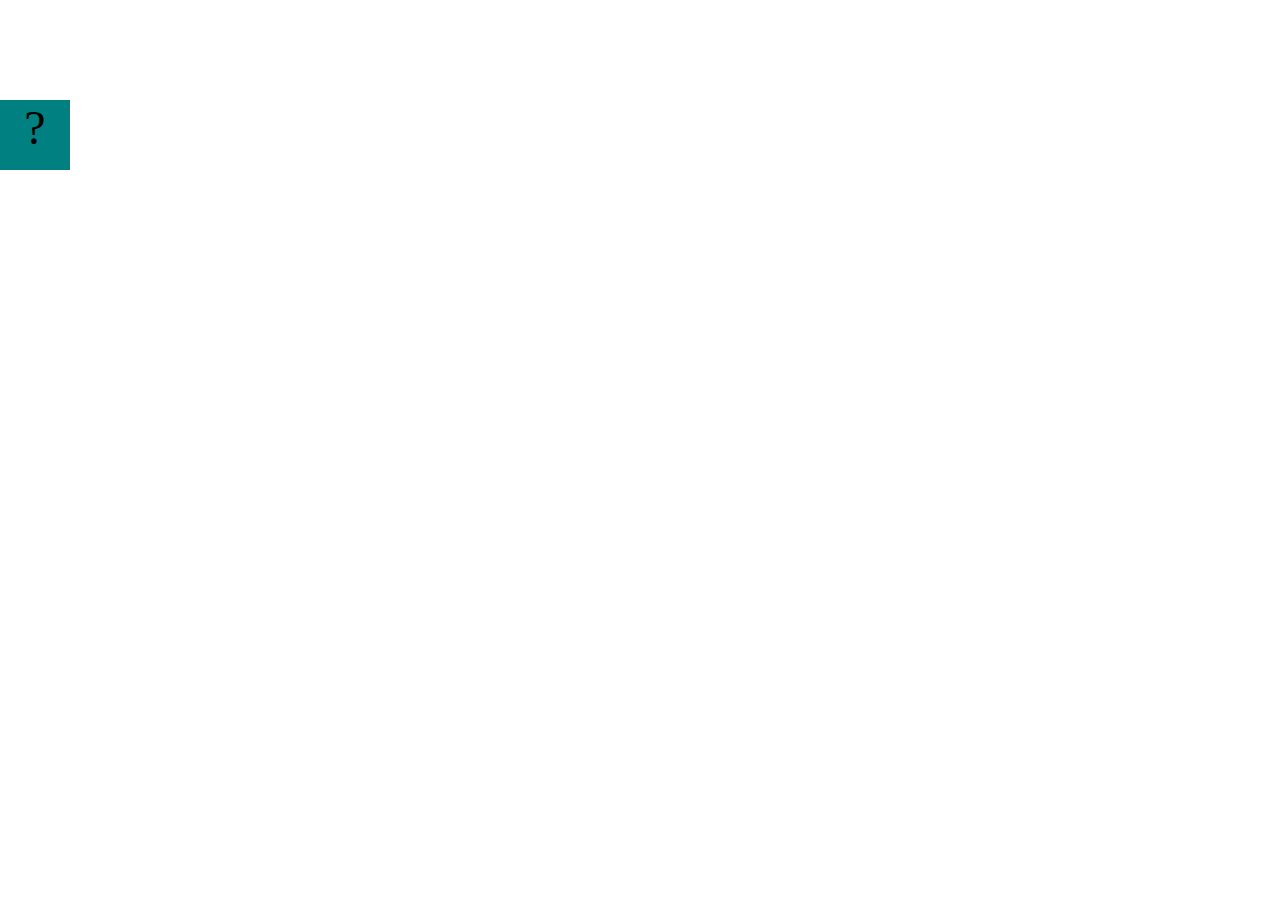
==== projects/bouncing-box/index.html @ bee1e7b8 "Initial commit" ====
<!DOCTYPE html>
<html>
<head>
	<meta charset="utf-8">
	<title>Bouncing Box</title>
	<script src="jquery.min.js"></script>
	<style>
		.box {
			width: 70px;
			height: 70px;
			background-color: teal;
			font-size: 300%;
			text-align: center;
			user-select: none;
			display: block;
			position: absolute;
			top: 100px;
			left: 0px;  /* <--- Change me! */
		}
		.board{
			height: 100vh;
		}
	</style>
	<!-- 	<script src="//cdnjs.cloudflare.com/ajax/libs/jquery/2.1.1/jquery.min.js"></script> -->

</head>
<body class="board">
	<!-- HTML for the box -->
	<div class="box">?</div>

	<script>
		(function(){
			'use strict'
			/* global jQuery */

			//////////////////////////////////////////////////////////////////
			/////////////////// SETUP DO NOT DELETE //////////////////////////
			//////////////////////////////////////////////////////////////////
			
			var box = jQuery('.box');	// reference to the HTML .box element
			var board = jQuery('.board');	// reference to the HTML .board element
			var boardWidth = board.width();	// the maximum X-Coordinate of the screen

			// Every 50 milliseconds, call the update Function (see below)
			setInterval(update, 50);
			
			// Every time the box is clicked, call the handleBoxClick Function (see below)
			box.on('click', handleBoxClick);

			// moves the Box to a new position on the screen along the X-Axis
			function moveBoxTo(newPositionX) {
				box.css("left", newPositionX);
			}

			// changes the text displayed on the Box
			function changeBoxText(newText) {
				box.text(newText);
			}

			//////////////////////////////////////////////////////////////////
			/////////////////// YOUR CODE BELOW HERE /////////////////////////
			//////////////////////////////////////////////////////////////////
			
			// TODO 2 - Variable declarations 
			

			
			/* 
			This Function will be called 20 times/second. Each time it is called,
			it should move the Box to a new location. If the box drifts off the screen
			turn it around! 
			*/
			function update() {
				

			};

			/* 
			This Function will be called each time the box is clicked. Each time it is called,
			it should increase the points total, increase the speed, and move the box to
			the left side of the screen.
			*/
			function handleBoxClick() {
				


			};
		})();
	</script>
</body>
</html>
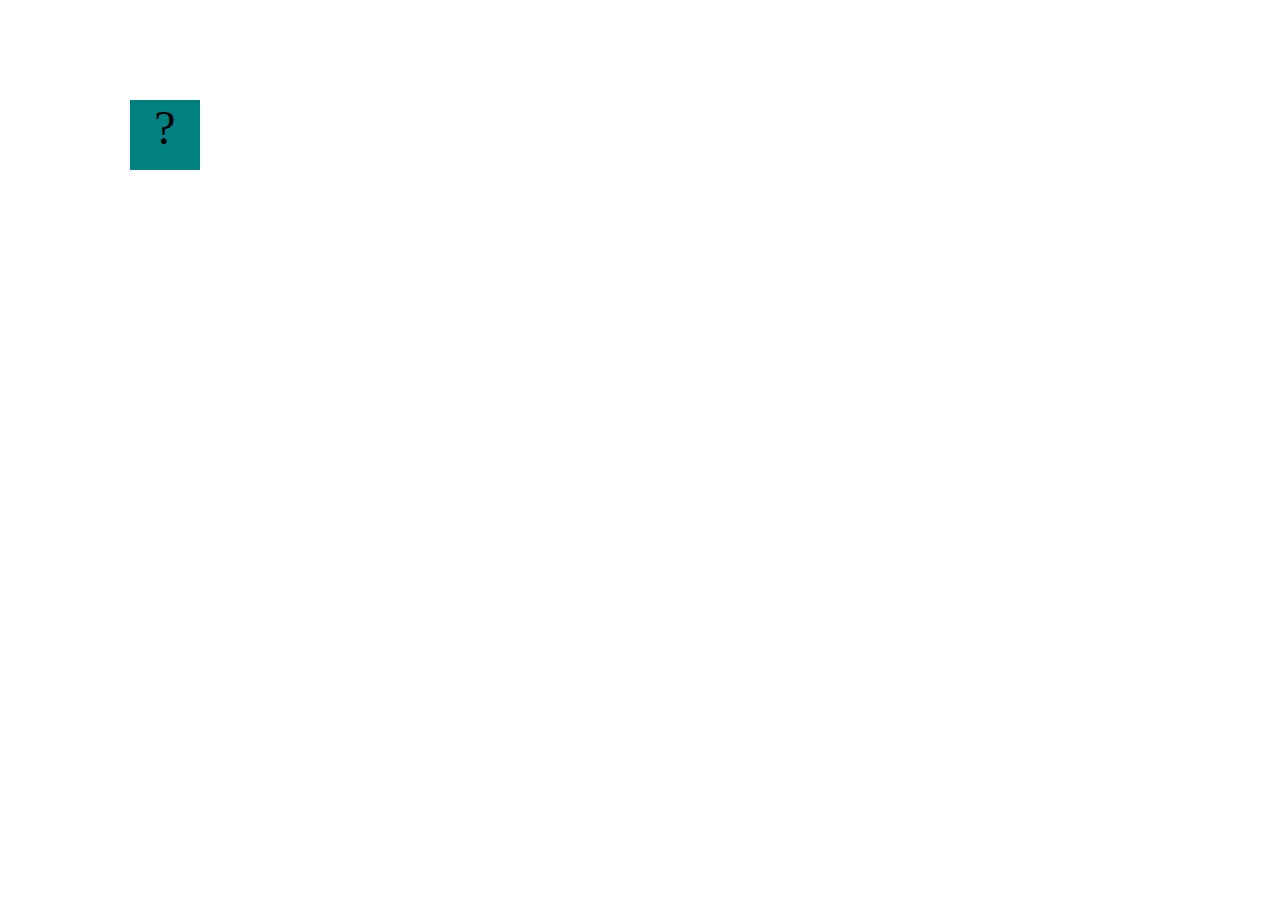
==== commit 8aec5cdf: "changed collectables position" ====
--- a/projects/bouncing-box/index.html
+++ b/projects/bouncing-box/index.html
@@ -62,7 +62,7 @@
 			//////////////////////////////////////////////////////////////////
 			
 			// TODO 2 - Variable declarations 
-			
+			var positionX = 0;
 
 			
 			/* 
@@ -71,7 +71,10 @@
 			turn it around! 
 			*/
 			function update() {
-				
+				/* Increasing positionX by 10 here */
+				positionX = positionX + 10;
+				moveBoxTo(positionX);
+
 
 			};
 
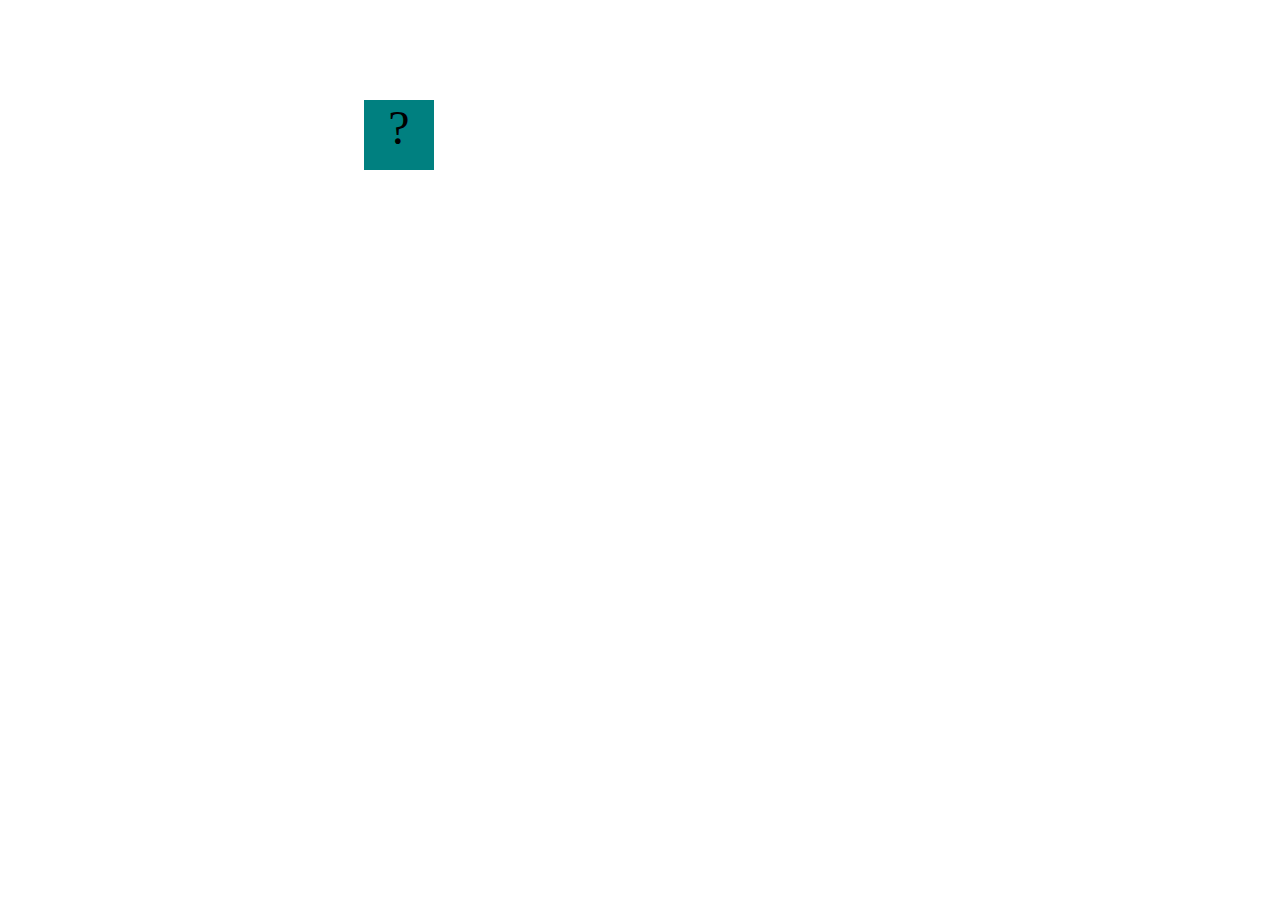
==== commit a1793908: "add portfolio.html file" ====
--- a/projects/bouncing-box/index.html
+++ b/projects/bouncing-box/index.html
@@ -63,7 +63,8 @@
 			
 			// TODO 2 - Variable declarations 
 			var positionX = 0;
-
+			var points = 0;
+			var speed = 10;
 			
 			/* 
 			This Function will be called 20 times/second. Each time it is called,
@@ -72,10 +73,15 @@
 			*/
 			function update() {
 				/* Increasing positionX by 10 here */
-				positionX = positionX + 10;
+				positionX = positionX + speed;
 				moveBoxTo(positionX);
-
-
+				speed = speed + 3;
+				if (positionX > boardWidth) {
+					speed = speed * -1;
+				}
+				else if (positionX < 10){
+					speed = speed * 1;
+				}
 			};
 
 			/* 
@@ -84,9 +90,9 @@
 			the left side of the screen.
 			*/
 			function handleBoxClick() {
-				
-
-
+				positionX = 0;
+				points = points + 1;
+				changeBoxText(points);
 			};
 		})();
 	</script>
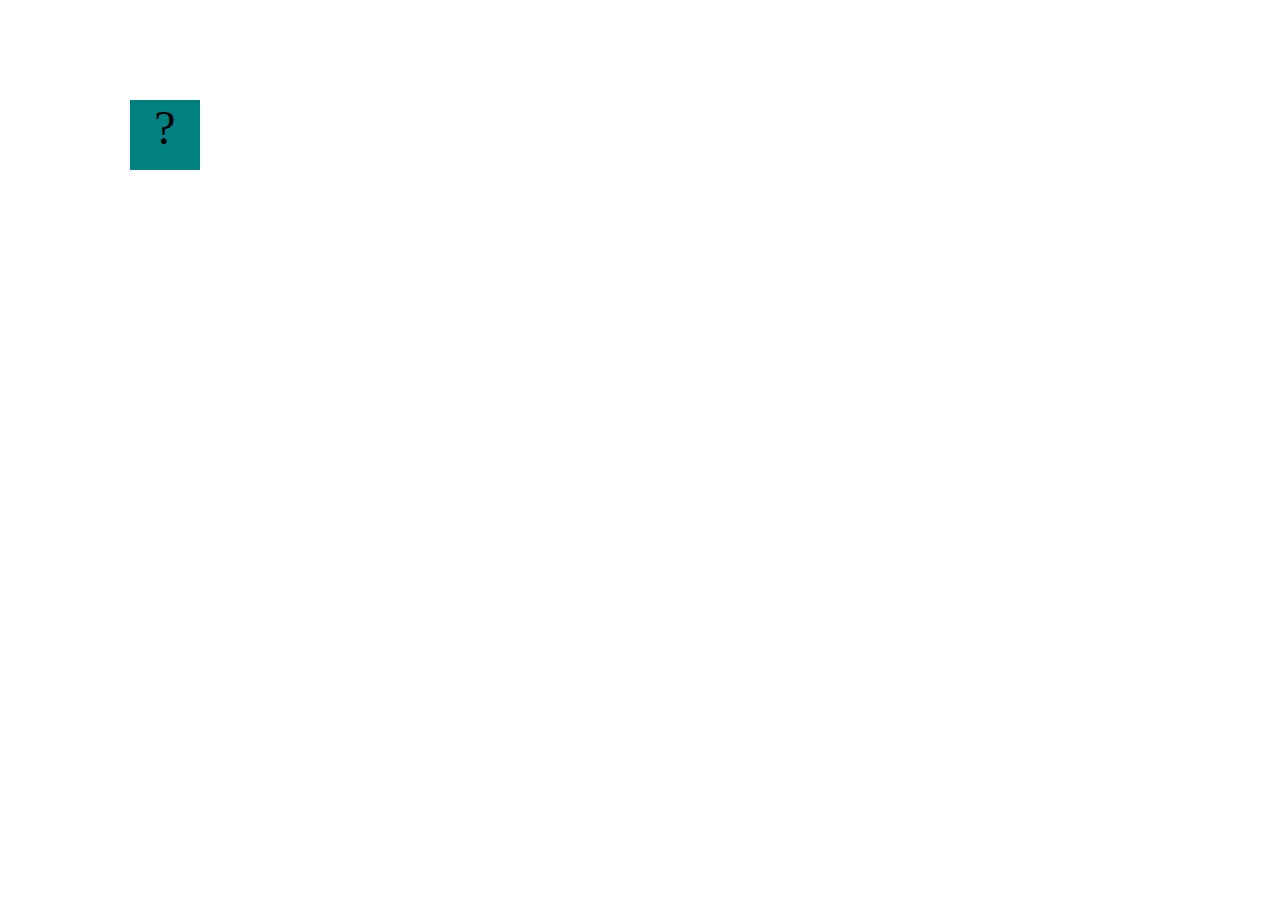
==== commit 10857ff9: "add bouncing box" ====
--- a/projects/bouncing-box/index.html
+++ b/projects/bouncing-box/index.html
@@ -75,12 +75,12 @@
 				/* Increasing positionX by 10 here */
 				positionX = positionX + speed;
 				moveBoxTo(positionX);
-				speed = speed + 3;
+				
 				if (positionX > boardWidth) {
 					speed = speed * -1;
 				}
-				else if (positionX < 10){
-					speed = speed * 1;
+				else if (positionX < 0){
+					speed = speed * -1;
 				}
 			};
 
@@ -93,6 +93,7 @@
 				positionX = 0;
 				points = points + 1;
 				changeBoxText(points);
+				speed = speed + 3;
 			};
 		})();
 	</script>
